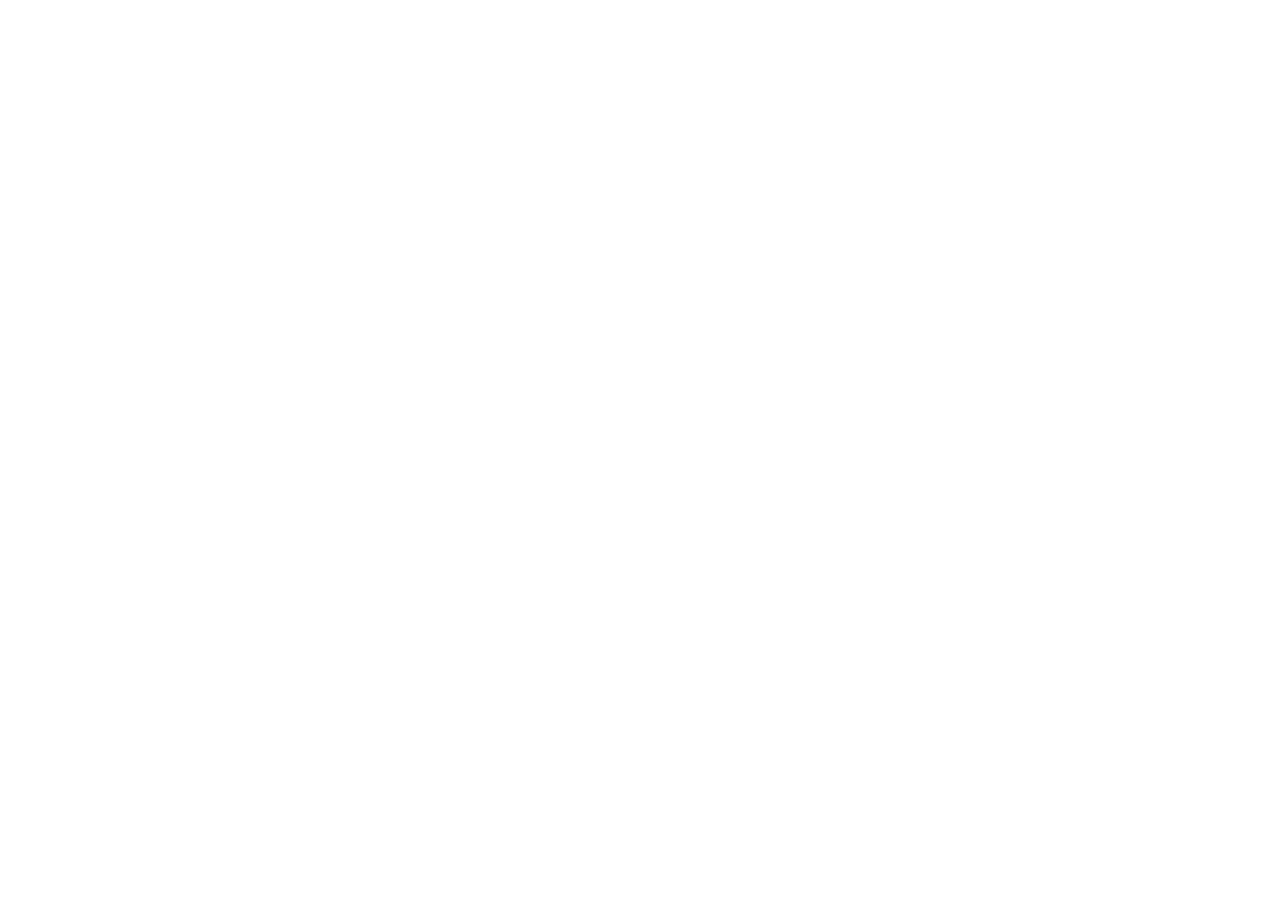
==== body.html @ 85024ab9 "add some files" ====
<!DOCTYPE html>
<html lang="en">
<head>
    <meta charset="UTF-8">
    <meta http-equiv="X-UA-Compatible" content="IE=edge">
    <meta name="viewport" content="width=device-width, initial-scale=1.0">
    <title>Document</title>
</head>
<body>
    <div class="colo">
        <div class="col">
            <div class="man">
                <div class="sam">
                    
                </div>
            </div>
        </div>
    </div>
</body>
</html>
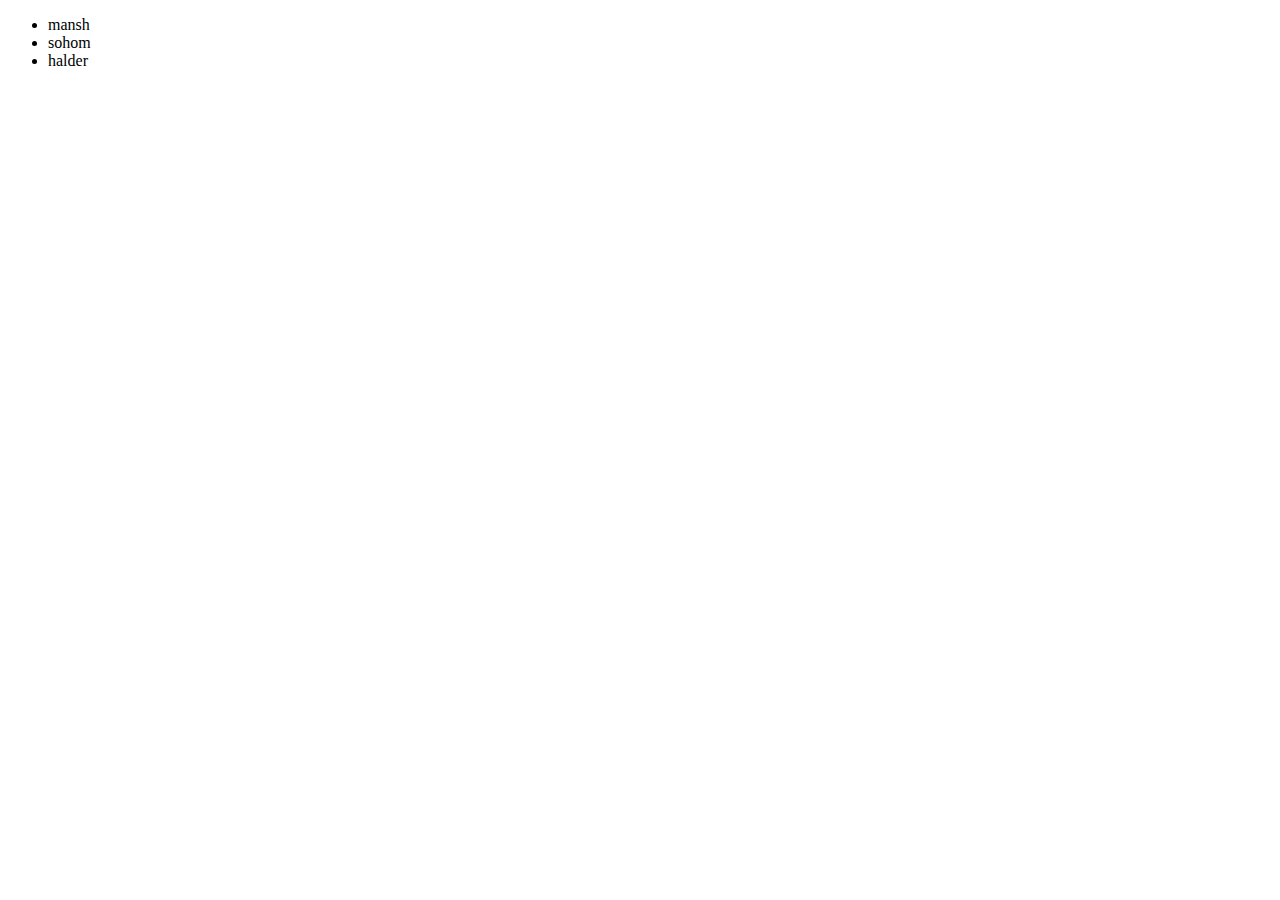
==== commit 4791b7fa: "Skiped satgging area" ====
--- a/body.html
+++ b/body.html
@@ -11,7 +11,11 @@
         <div class="col">
             <div class="man">
                 <div class="sam">
-                    
+                    <ul>
+                        <li>mansh</li>
+                        <li>sohom</li>
+                        <li>halder</li>
+                    </ul>
                 </div>
             </div>
         </div>
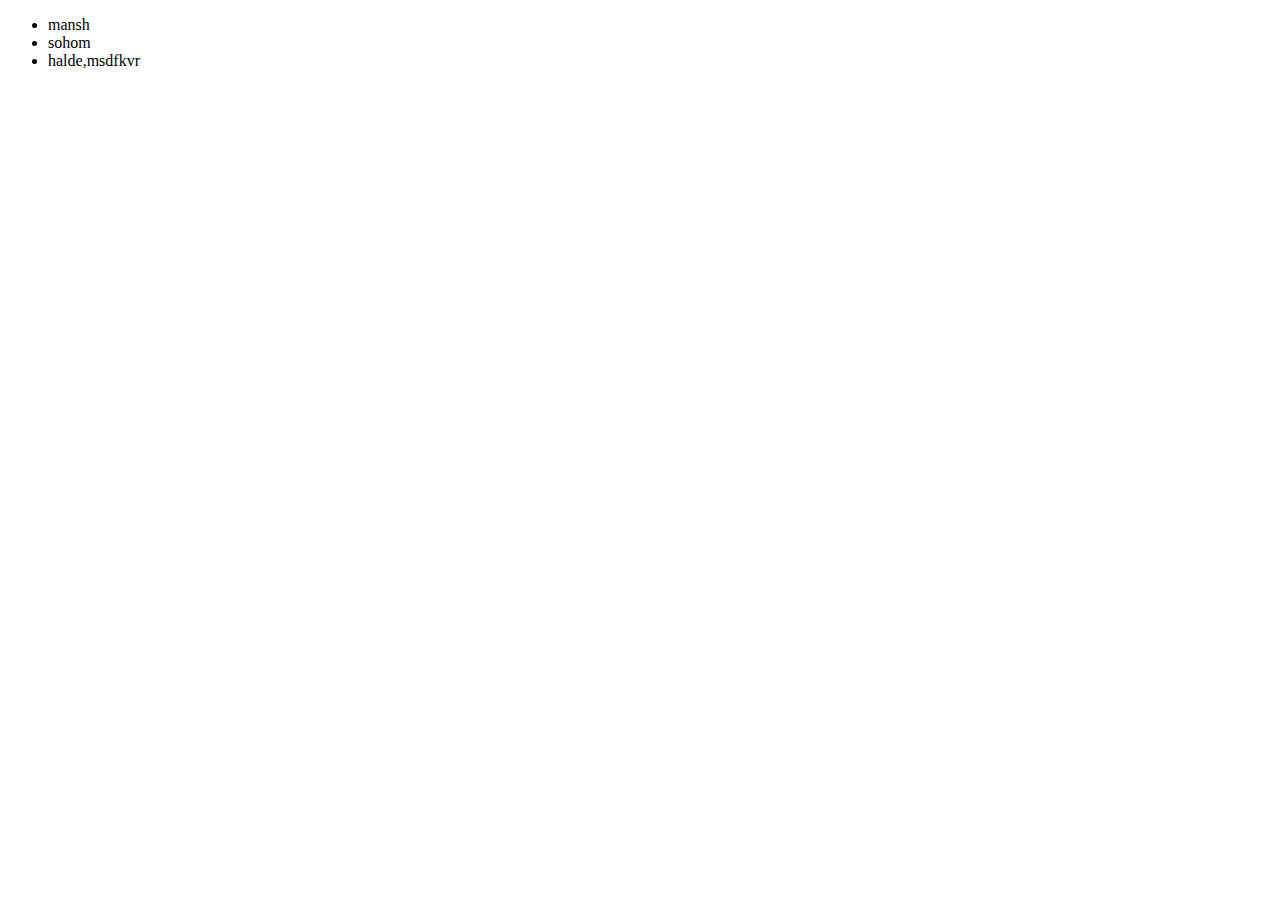
==== commit b6d18f11: "Commit all massege" ====
--- a/body.html
+++ b/body.html
@@ -14,7 +14,7 @@
                     <ul>
                         <li>mansh</li>
                         <li>sohom</li>
-                        <li>halder</li>
+                        <li>halde,msdfkvr</li>
                     </ul>
                 </div>
             </div>
